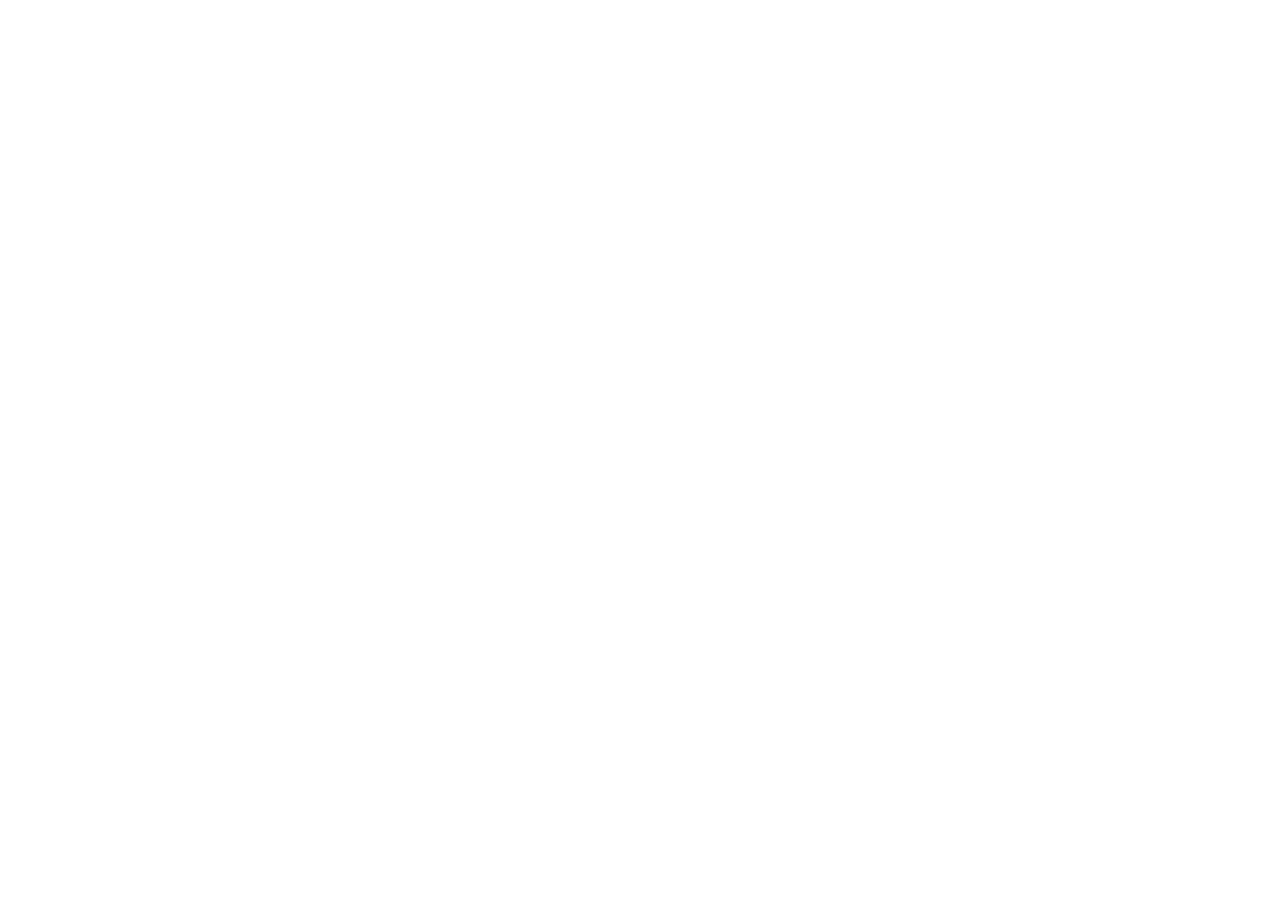
==== index.html @ f4e79886 "mensaje" ====
<!DOCTYPE html>
<html lang="es">
<head>
    <meta charset="UTF-8">
    <meta name="viewport" content="width=device-width, initial-scale=1.0">
    <title>Home</title>
    <link rel="stylesheet" href="styles.css">
</head>
<body>
    

    <script src="scripts.js"></script>
</body>
</html>
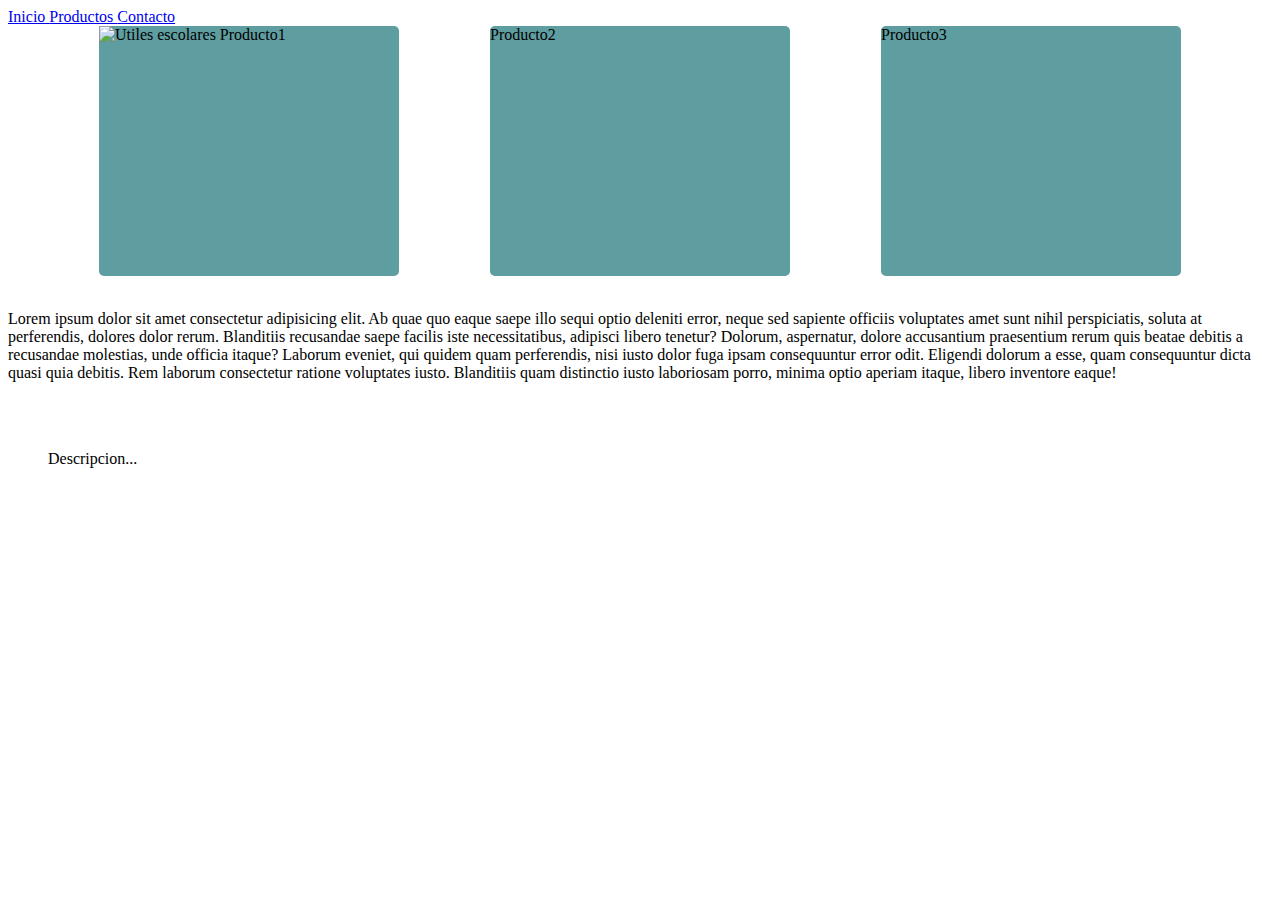
==== commit 21c3c027: "Cambios" ====
--- a/index.html
+++ b/index.html
@@ -3,12 +3,62 @@
 <head>
     <meta charset="UTF-8">
     <meta name="viewport" content="width=device-width, initial-scale=1.0">
-    <title>Home</title>
+    <title>TP Front</title>
     <link rel="stylesheet" href="styles.css">
 </head>
 <body>
+    <header>
+        <nav>
+            <a href="index.html" target="_blank"> Inicio </a>
+            <a href="productos.html" target="_blank"> Productos </a>
+            <a href="contacto.html" target="_blank"> Contacto </a>
+        </nav>
+    </header>
+
+    <section> 
+        <div class="ofertas">  <!-- aca quiere hacer una card con varios productos-->
+            <div class="card">
+                <img src="Imagenes/utilesEscolares.jpg" alt="Utiles escolares">
+                Producto1
+            </div>
+            <div class="card">
+                Producto2
+            </div> 
+            <div class="card">
+                Producto3
+            </div>
+        </div>
+    </section>  
+
+    <div class="historia">
+        <img src="" alt=""> <!-- acordarse completar el alt por un tema de accesibilidad-->
+        <p>
+            Lorem ipsum dolor sit amet consectetur adipisicing elit. Ab quae quo eaque saepe illo sequi optio deleniti error, 
+            neque sed sapiente officiis voluptates amet sunt nihil perspiciatis, soluta at perferendis, dolores dolor rerum. 
+            Blanditiis recusandae saepe facilis iste necessitatibus, adipisci libero tenetur? Dolorum, aspernatur, 
+            dolore accusantium praesentium rerum quis beatae debitis a recusandae molestias, unde officia itaque? 
+            Laborum eveniet, qui quidem quam perferendis, nisi iusto dolor fuga ipsam consequuntur error odit. 
+            Eligendi dolorum a esse, quam consequuntur dicta quasi quia debitis. Rem laborum consectetur ratione voluptates iusto. 
+            Blanditiis quam distinctio iusto laboriosam porro, minima optio aperiam itaque, libero inventore eaque!
+        </p>
+    </div>
+
+    <div class="imagenes">    <!-- lo puedo usar para varias imagenes-->
+        <img src="" alt="">
+    </div>
+
+    <figure>   <!-- solo se usa para una sola imagen-->
+        <img src="" alt="">
+        <figcaption>
+            Descripcion...
+        </figcaption>
+    </figure>
     
 
-    <script src="scripts.js"></script>
+    <footer>
+
+    </footer>
+
+   <script src="scripts.js"></script> 
 </body>
 </html>--- a/styles.css
+++ b/styles.css
@@ -0,0 +1,18 @@
+.card {
+    width: 300px;
+    height: 250px;
+    background-color: cadetblue;
+    border-radius: 5px;
+}
+
+.ofertas{
+    display: flex;
+    justify-content: space-evenly;
+}
+
+.card img{   /** a las imagenes de la card ... */
+    height: 100%;
+    width: 100%;
+    object-fit: contain; 
+    
+}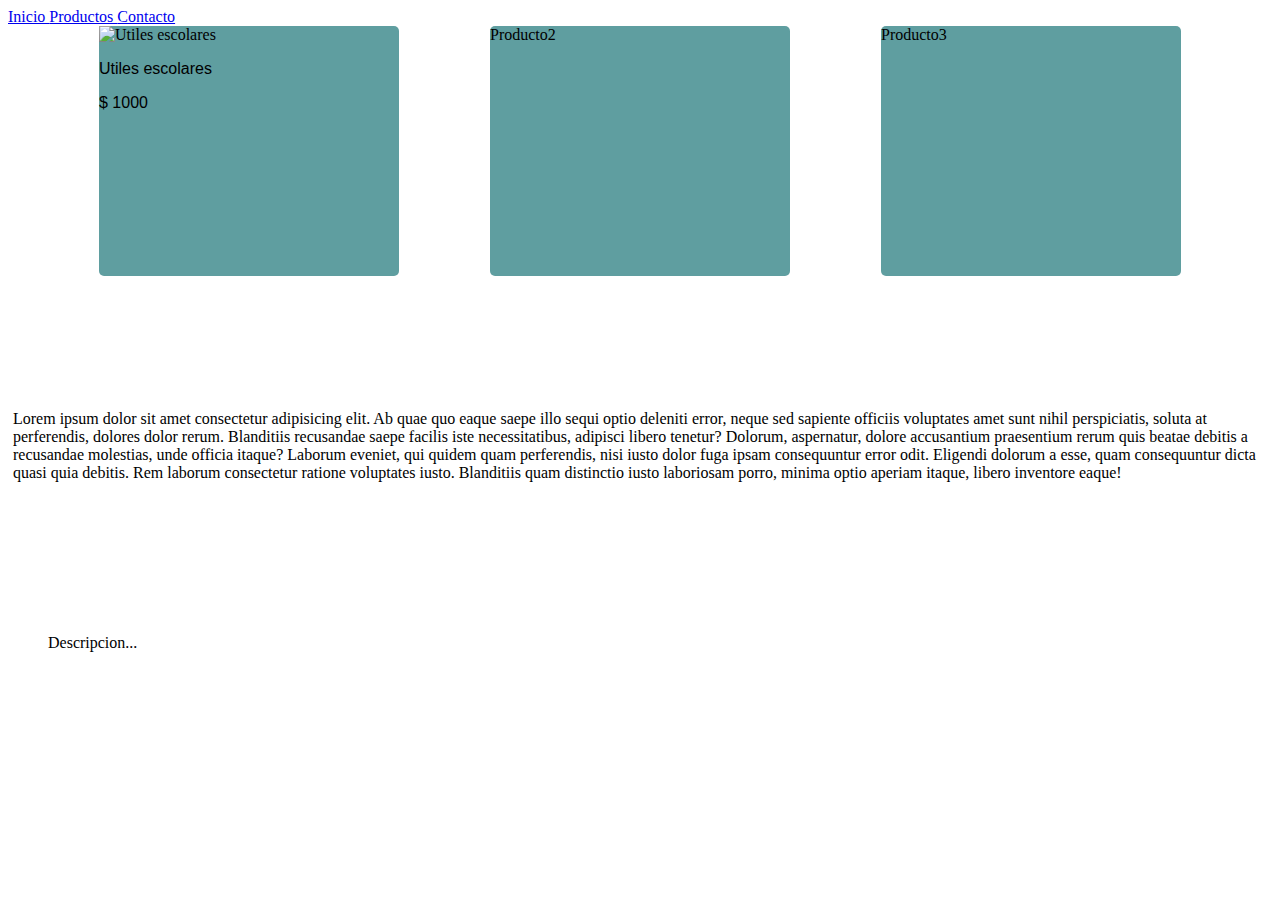
==== commit bb7dc99c: "Cambios varios" ====
--- a/index.html
+++ b/index.html
@@ -3,7 +3,7 @@
 <head>
     <meta charset="UTF-8">
     <meta name="viewport" content="width=device-width, initial-scale=1.0">
-    <title>TP Front</title>
+    <title>Home</title>
     <link rel="stylesheet" href="styles.css">
 </head>
 <body>
@@ -18,8 +18,9 @@
     <section> 
         <div class="ofertas">  <!-- aca quiere hacer una card con varios productos-->
             <div class="card">
-                <img src="Imagenes/utilesEscolares.jpg" alt="Utiles escolares">
-                Producto1
+                <img class="imgProducto" src="Imagenes/utilesEscolares.jpg" alt="Utiles escolares">
+                <p class="nombreProducto">Utiles escolares </p>  <!-- de alguna forma vamos a tener que acceder a este parrafo con javascript y cambiar-->
+                <p class="precioProducto"> $ <span> 1000 </span> </p> <!--el span para acceder mas facil al precio y mantener el signo $-->
             </div>
             <div class="card">
                 Producto2
--- a/styles.css
+++ b/styles.css
@@ -8,6 +8,7 @@
 .ofertas{
     display: flex;
     justify-content: space-evenly;
+    
 }
 
 .card img{   /** a las imagenes de la card ... */
@@ -15,4 +16,12 @@
     width: 100%;
     object-fit: contain; 
     
+}
+
+.historia{
+    margin: 100px 5px 100px 5px;
+}
+
+.ofertas .card p{
+    font-family:Verdana, Geneva, Tahoma, sans-serif
 }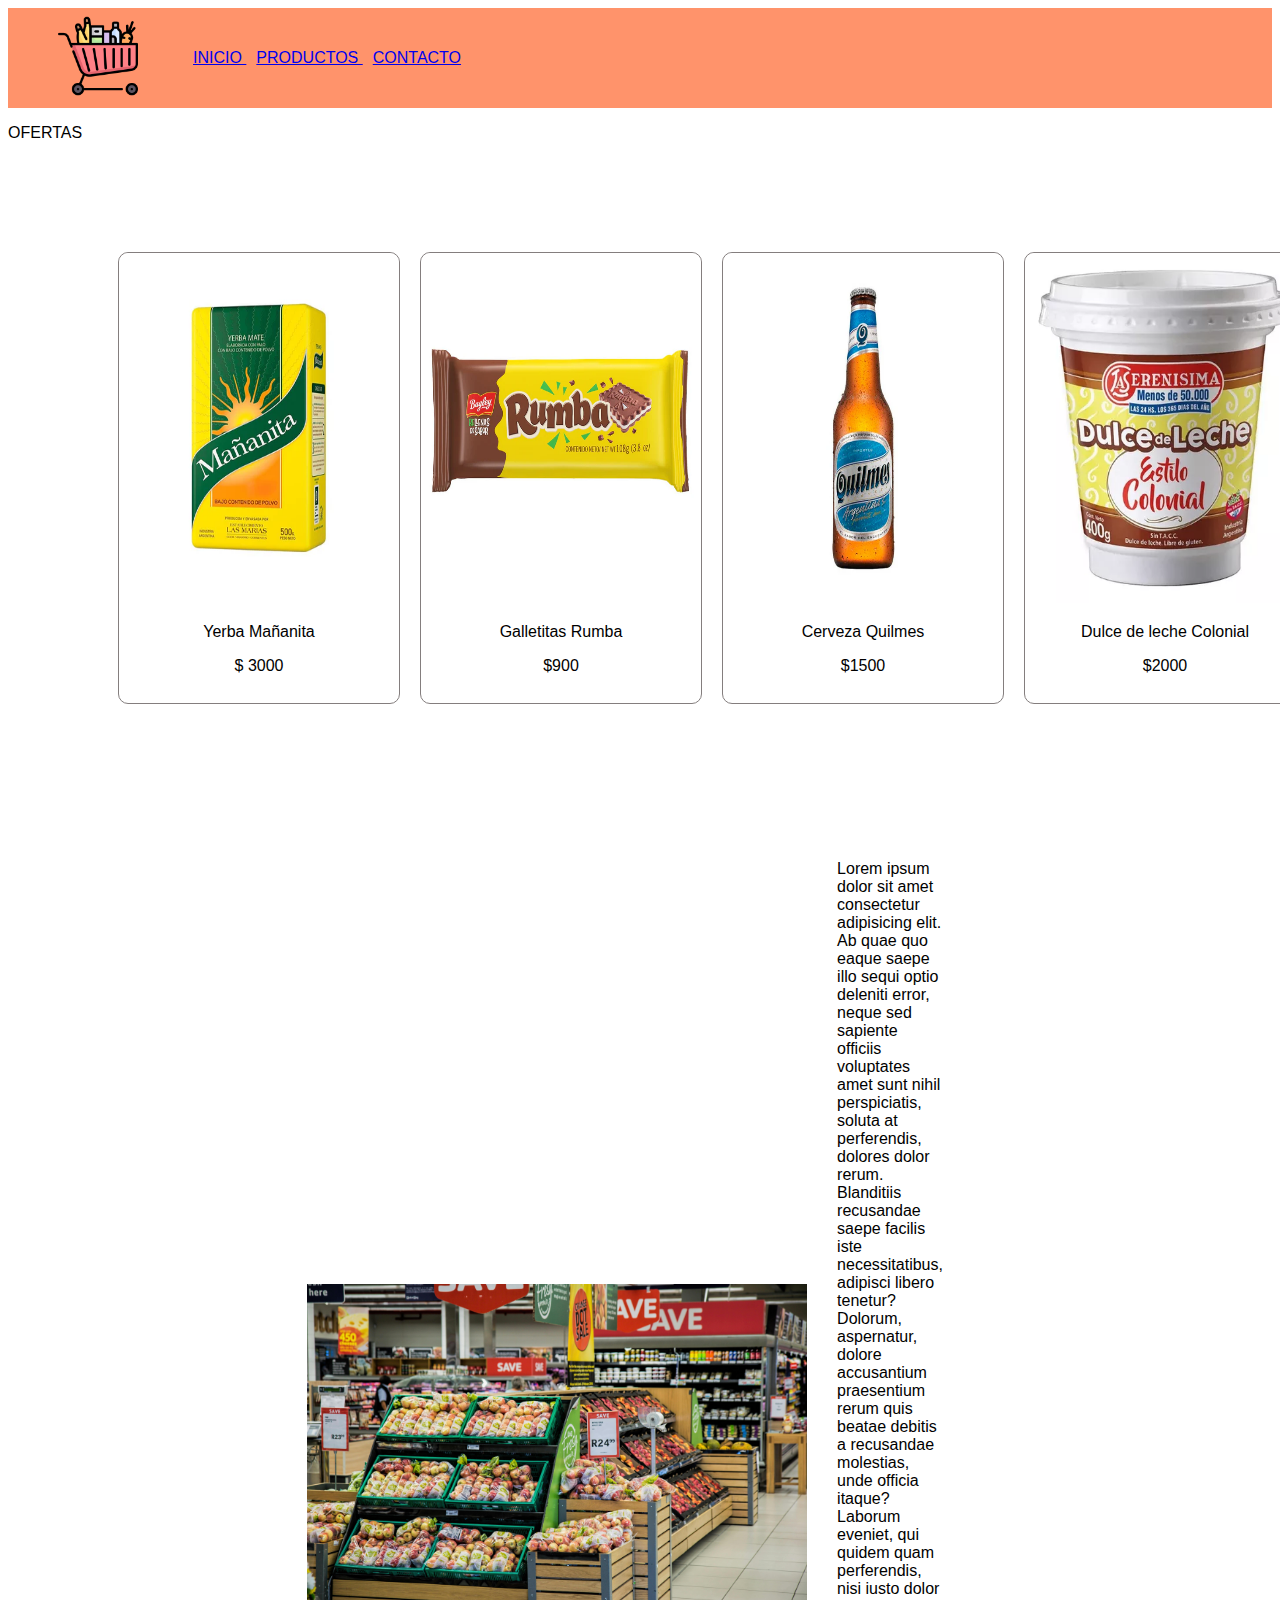
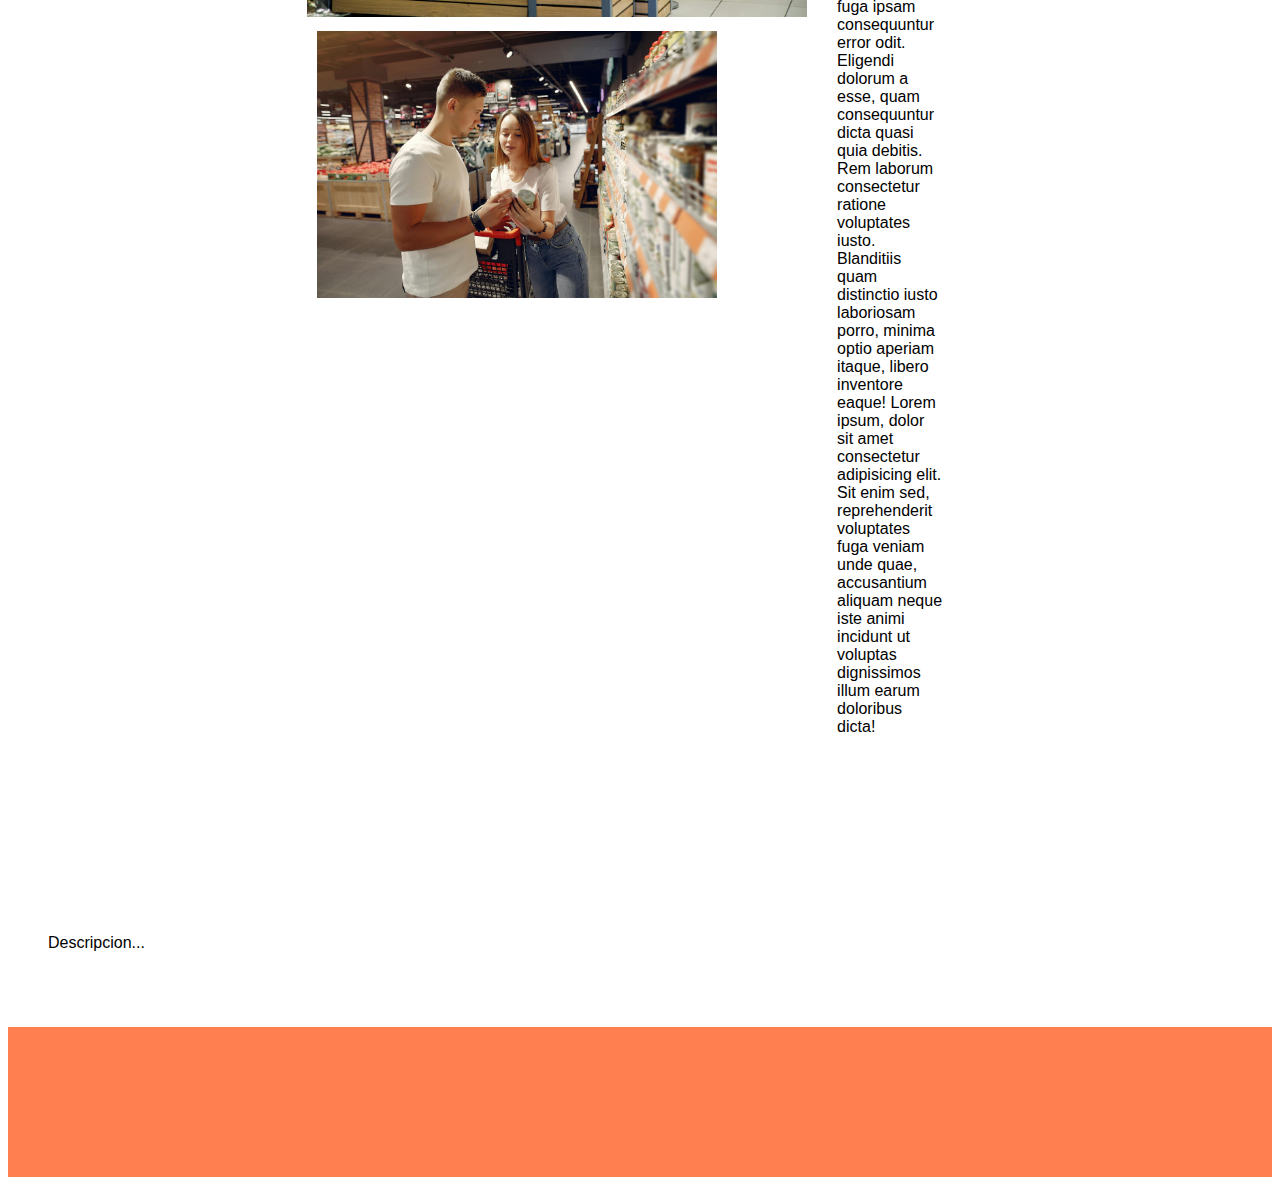
==== commit bd3358ff: "varios cambios" ====
--- a/index.html
+++ b/index.html
@@ -8,42 +8,73 @@
 </head>
 <body>
     <header>
+        <div class="container">
+            <img src="Imagenes/grocery-cart.png" alt="logotipo" class="logo">
+        </div>
         <nav>
-            <a href="index.html" target="_blank"> Inicio </a>
-            <a href="productos.html" target="_blank"> Productos </a>
-            <a href="contacto.html" target="_blank"> Contacto </a>
+            <a href="index.html" target="_blank"> INICIO </a>
+            <a href="productos.html" target="_blank"> PRODUCTOS </a>
+            <a href="contacto.html" target="_blank"> CONTACTO </a>
         </nav>
     </header>
 
+    
+    <div>
+        <p>OFERTAS</p>
+    </div>
+
     <section> 
         <div class="ofertas">  <!-- aca quiere hacer una card con varios productos-->
+        
             <div class="card">
-                <img class="imgProducto" src="Imagenes/utilesEscolares.jpg" alt="Utiles escolares">
-                <p class="nombreProducto">Utiles escolares </p>  <!-- de alguna forma vamos a tener que acceder a este parrafo con javascript y cambiar-->
-                <p class="precioProducto"> $ <span> 1000 </span> </p> <!--el span para acceder mas facil al precio y mantener el signo $-->
+                <img class="imgProducto" src="Imagenes/yerbaMañanita.jpg" alt="yerbaMañanita">
+                <p class="nombreProducto">Yerba Mañanita </p>  <!-- de alguna forma vamos a tener que acceder a este parrafo con javascript y cambiar-->
+                <p class="precioProducto"> $ <span> 3000 </span> </p> <!--el span para acceder mas facil al precio y mantener el signo $-->
             </div>
             <div class="card">
-                Producto2
+                <img class="imgProducto" src="Imagenes/galletitasRumba.jpg" alt="galletitasRumba">
+                <p>Galletitas Rumba</p>
+                <p>$900</p>
             </div> 
             <div class="card">
-                Producto3
+                <img class="imgProducto" src="Imagenes/cervezaQuilmes.jpg" alt="cervezaQuilmes">
+                <p>Cerveza Quilmes</p>
+                <p>$1500</p>
+            </div>
+            <div class="card">
+                <img class="imgProducto" src="Imagenes/dulceDeLeche.jpg.webp" alt="dulceDeLeche">
+                <p>Dulce de leche Colonial</p>
+                <p>$2000</p>
             </div>
         </div>
     </section>  
 
+
     <div class="historia">
-        <img src="" alt=""> <!-- acordarse completar el alt por un tema de accesibilidad-->
-        <p>
-            Lorem ipsum dolor sit amet consectetur adipisicing elit. Ab quae quo eaque saepe illo sequi optio deleniti error, 
-            neque sed sapiente officiis voluptates amet sunt nihil perspiciatis, soluta at perferendis, dolores dolor rerum. 
-            Blanditiis recusandae saepe facilis iste necessitatibus, adipisci libero tenetur? Dolorum, aspernatur, 
-            dolore accusantium praesentium rerum quis beatae debitis a recusandae molestias, unde officia itaque? 
-            Laborum eveniet, qui quidem quam perferendis, nisi iusto dolor fuga ipsam consequuntur error odit. 
-            Eligendi dolorum a esse, quam consequuntur dicta quasi quia debitis. Rem laborum consectetur ratione voluptates iusto. 
-            Blanditiis quam distinctio iusto laboriosam porro, minima optio aperiam itaque, libero inventore eaque!
-        </p>
+
+        <div class="historia-img">
+            <img src="Imagenes/pexels-pixabay-264636.jpg" alt="supermercado" class="imagenHistoria"> 
+            <img src="Imagenes/pexels-gustavo-fring-4173325.jpg" alt="supermercado" class="imagenHistoria2">
+        </div>
+       
+
+        <div class="historia-p">
+            <p>
+                Lorem ipsum dolor sit amet consectetur adipisicing elit. Ab quae quo eaque saepe illo sequi optio deleniti error, 
+                neque sed sapiente officiis voluptates amet sunt nihil perspiciatis, soluta at perferendis, dolores dolor rerum. 
+                Blanditiis recusandae saepe facilis iste necessitatibus, adipisci libero tenetur? Dolorum, aspernatur, 
+                dolore accusantium praesentium rerum quis beatae debitis a recusandae molestias, unde officia itaque? 
+                Laborum eveniet, qui quidem quam perferendis, nisi iusto dolor fuga ipsam consequuntur error odit. 
+                Eligendi dolorum a esse, quam consequuntur dicta quasi quia debitis. Rem laborum consectetur ratione voluptates iusto. 
+                Blanditiis quam distinctio iusto laboriosam porro, minima optio aperiam itaque, libero inventore eaque!
+                Lorem ipsum, dolor sit amet consectetur adipisicing elit. Sit enim sed, reprehenderit voluptates fuga veniam unde quae, 
+                accusantium aliquam neque iste animi incidunt ut voluptas dignissimos illum earum doloribus dicta!
+            </p>
+        </div>
+    
     </div>
-
+            
+   
     <div class="imagenes">    <!-- lo puedo usar para varias imagenes-->
         <img src="" alt="">
     </div>
--- a/styles.css
+++ b/styles.css
@@ -1,26 +1,93 @@
-.card {
-    width: 300px;
-    height: 250px;
-    background-color: cadetblue;
-    border-radius: 5px;
+
+html{
+    font-family:'Gill Sans', 'Gill Sans MT', Calibri, 'Trebuchet MS', sans-serif;
 }
 
+header{
+    display: flex;
+    width: 100%;
+    height: 100px;
+    background-color: rgba(255, 127, 80, 0.842); 
+    align-items: center;
+    justify-content:flex-start;
+}
+
+.logo{
+    width: 80px;
+    height: auto; /* Mantener la proporción */
+    margin: 50px;
+}
+
+
+.imagenHistoria {
+    width: 500px;
+}
+
+.imagenHistoria2 {
+    margin: 10px;
+    width: 400px;
+}
+
+nav a{
+    margin: 5px;
+}
+
+footer{
+    display: flex;
+    margin-top: 75px;
+    width: 100%;
+    height: 150px;
+    background-color: coral; 
+    align-items: center;
+    align-content: center;
+    justify-content: center;
+}
+
+
 .ofertas{
+    margin: 100px;
     display: flex;
     justify-content: space-evenly;
-    
 }
 
+
+.card {
+    width: 320px;
+    height: 450px;
+    background-color: rgb(255, 255, 255);
+    border: 1px solid rgb(132, 126, 126);
+    border-radius: 10px;
+    margin: 10px;
+    text-align: center;
+}
+
+.card img:hover {
+    background-color: beige;
+    transform: scale(1.1);
+    opacity: 0.8;
+}
+
+
 .card img{   /** a las imagenes de la card ... */
-    height: 100%;
-    width: 100%;
-    object-fit: contain; 
+    height: 350px;
+    width: 280px;
+    border-radius: 10px;
+    
     
 }
 
 .historia{
-    margin: 100px 5px 100px 5px;
+    display: flex;
+    justify-content: center;
+    margin: 100px 300px 100px 300px;
+    align-items: center;
+    flex-direction: row;
 }
+
+.historia-p{
+margin: 30px;
+}
+
 
 .ofertas .card p{
     font-family:Verdana, Geneva, Tahoma, sans-serif
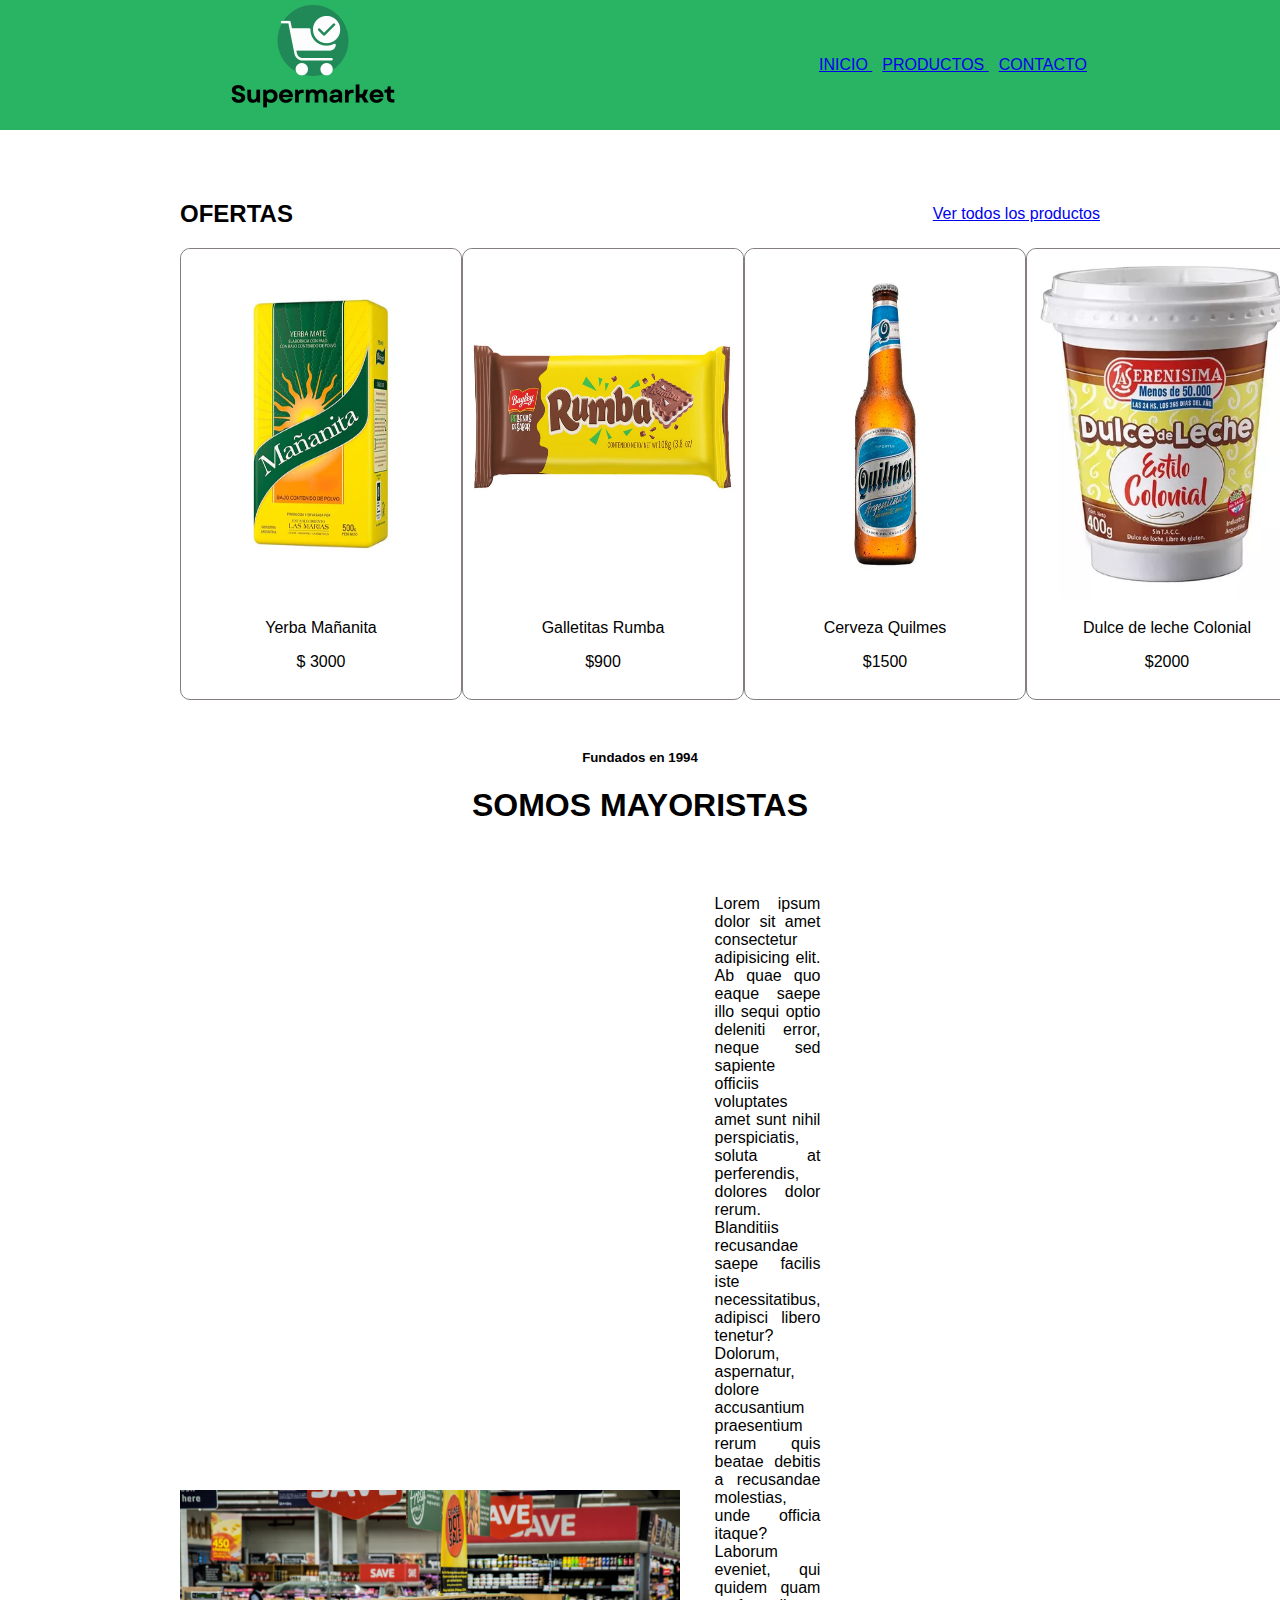
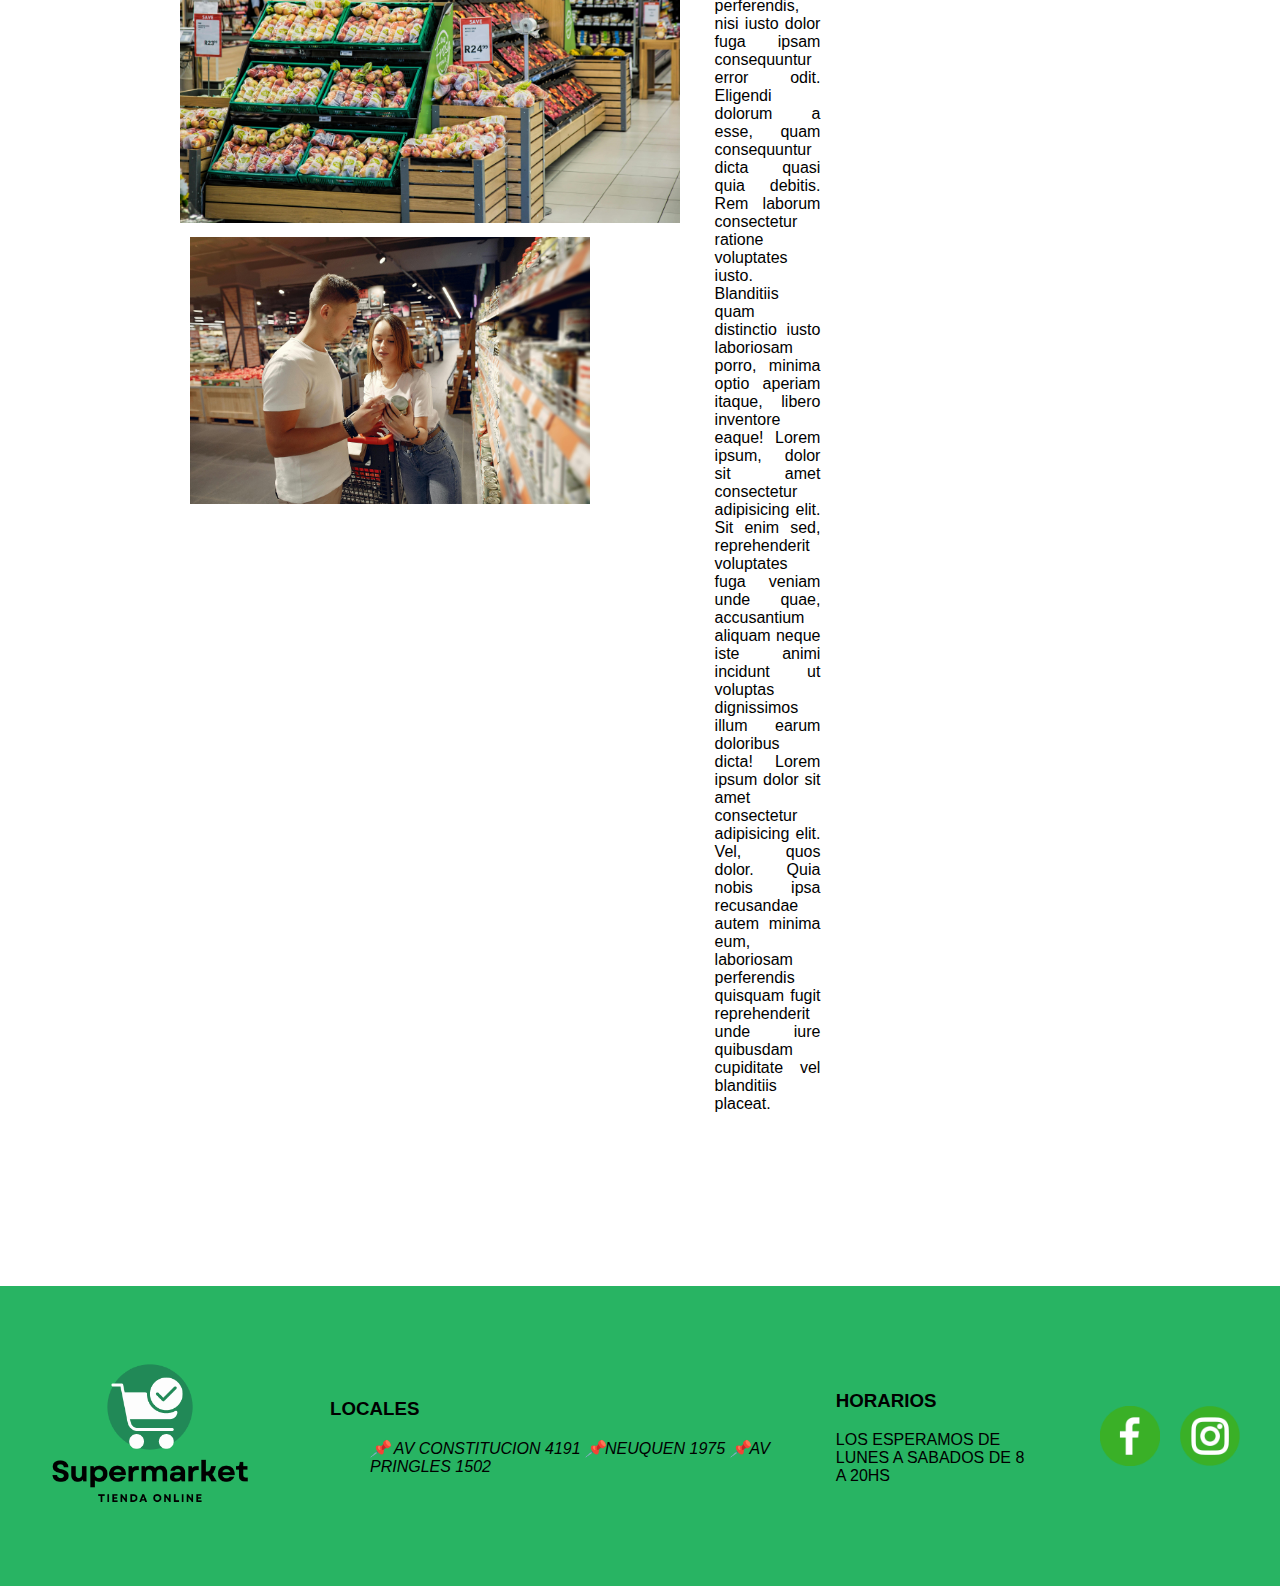
==== commit 486dab3d: "cambios" ====
--- a/index.html
+++ b/index.html
@@ -7,9 +7,10 @@
     <link rel="stylesheet" href="styles.css">
 </head>
 <body>
+
     <header>
         <div class="container">
-            <img src="Imagenes/grocery-cart.png" alt="logotipo" class="logo">
+            <img src="Imagenes/Green Circle Online Store Shopping Basket Logo2.png" alt="logotipo" class="logoHeader">
         </div>
         <nav>
             <a href="index.html" target="_blank"> INICIO </a>
@@ -19,36 +20,43 @@
     </header>
 
     
-    <div>
-        <p>OFERTAS</p>
-    </div>
+    <section>
+        
+        <div class="tituloOfertas">
+            <h2>OFERTAS</h2>
+            <a href="productos.html" target="_blank"> Ver todos los productos</a>
+        </div>
+    
+        <div class="ofertas">  <!-- aca quiere hacer una card con varios productos-->
 
-    <section> 
-        <div class="ofertas">  <!-- aca quiere hacer una card con varios productos-->
-        
             <div class="card">
                 <img class="imgProducto" src="Imagenes/yerbaMañanita.jpg" alt="yerbaMañanita">
                 <p class="nombreProducto">Yerba Mañanita </p>  <!-- de alguna forma vamos a tener que acceder a este parrafo con javascript y cambiar-->
                 <p class="precioProducto"> $ <span> 3000 </span> </p> <!--el span para acceder mas facil al precio y mantener el signo $-->
             </div>
             <div class="card">
-                <img class="imgProducto" src="Imagenes/galletitasRumba.jpg" alt="galletitasRumba">
+                <img class="imgProducto" src="Imagenes/galletitasRumba.jpg" alt="galletitas Rumba">
                 <p>Galletitas Rumba</p>
                 <p>$900</p>
             </div> 
             <div class="card">
-                <img class="imgProducto" src="Imagenes/cervezaQuilmes.jpg" alt="cervezaQuilmes">
+                <img class="imgProducto" src="Imagenes/cervezaQuilmes.jpg" alt="cerveza Quilmes">
                 <p>Cerveza Quilmes</p>
                 <p>$1500</p>
             </div>
             <div class="card">
-                <img class="imgProducto" src="Imagenes/dulceDeLeche.jpg.webp" alt="dulceDeLeche">
+                <img class="imgProducto" src="Imagenes/dulceDeLeche.jpg.webp" alt="dulce De Leche">
                 <p>Dulce de leche Colonial</p>
                 <p>$2000</p>
             </div>
         </div>
     </section>  
 
+
+    <div class="tituloHistoria">
+        <h5>Fundados en 1994</h5>
+        <h1>SOMOS MAYORISTAS</h1>
+    </div>
 
     <div class="historia">
 
@@ -69,6 +77,8 @@
                 Blanditiis quam distinctio iusto laboriosam porro, minima optio aperiam itaque, libero inventore eaque!
                 Lorem ipsum, dolor sit amet consectetur adipisicing elit. Sit enim sed, reprehenderit voluptates fuga veniam unde quae, 
                 accusantium aliquam neque iste animi incidunt ut voluptas dignissimos illum earum doloribus dicta!
+                Lorem ipsum dolor sit amet consectetur adipisicing elit. Vel, quos dolor. Quia nobis ipsa recusandae autem minima eum, 
+                laboriosam perferendis quisquam fugit reprehenderit unde iure quibusdam cupiditate vel blanditiis placeat.
             </p>
         </div>
     
@@ -82,13 +92,35 @@
     <figure>   <!-- solo se usa para una sola imagen-->
         <img src="" alt="">
         <figcaption>
-            Descripcion...
+            
         </figcaption>
     </figure>
     
 
     <footer>
-
+        <div class="container">
+            <img src="Imagenes/Green Circle Online Store Shopping Basket Logo.png" alt="logotipo" class="logo">
+        </div>
+        <div class="localesFooter">
+            <h3>LOCALES</h3>
+            <ul>
+                <li>
+                    <i>&#128204; AV CONSTITUCION 4191</i>
+                    <i>&#128204;NEUQUEN 1975</i>
+                    <i>&#128204;AV PRINGLES 1502</i>
+                </li>
+            </ul>
+            
+        </div>
+        <div class="horariosFooter">
+            <h3>HORARIOS</h3>
+            <p>LOS ESPERAMOS DE <br> LUNES A SABADOS DE 8 A 20HS</p>
+        </div>
+        <div class="iconosFooter">
+                <img src="Imagenes/facebook.png" alt="logoFace">
+                <img src="Imagenes/instagram.png" alt="logoInsta">
+            </div>       
+        </div>
     </footer>
 
    <script src="scripts.js"></script> 
--- a/styles.css
+++ b/styles.css
@@ -1,23 +1,31 @@
 
 html{
-    font-family:'Gill Sans', 'Gill Sans MT', Calibri, 'Trebuchet MS', sans-serif;
+    font-family:'Segoe UI', Tahoma, Geneva, Verdana, sans-serif;
+}
+
+body{
+    margin: 0; /**elimino los espacios en blanco entre el header y el body**/
 }
 
 header{
     display: flex;
-    width: 100%;
-    height: 100px;
-    background-color: rgba(255, 127, 80, 0.842); 
+    width:  100%;
+    height: 130px;
+    background-color: #28b463; 
     align-items: center;
-    justify-content:flex-start;
+    justify-content:space-around;
+}
+
+
+.logoHeader{
+    width: 250px;
+    height: auto;
 }
 
 .logo{
-    width: 80px;
+    width: 300px;
     height: auto; /* Mantener la proporción */
-    margin: 50px;
 }
-
 
 .imagenHistoria {
     width: 500px;
@@ -32,20 +40,9 @@
     margin: 5px;
 }
 
-footer{
-    display: flex;
-    margin-top: 75px;
-    width: 100%;
-    height: 150px;
-    background-color: coral; 
-    align-items: center;
-    align-content: center;
-    justify-content: center;
-}
-
 
 .ofertas{
-    margin: 100px;
+    margin: 0px 180px 0px 180px;
     display: flex;
     justify-content: space-evenly;
 }
@@ -57,7 +54,6 @@
     background-color: rgb(255, 255, 255);
     border: 1px solid rgb(132, 126, 126);
     border-radius: 10px;
-    margin: 10px;
     text-align: center;
 }
 
@@ -72,23 +68,92 @@
     height: 350px;
     width: 280px;
     border-radius: 10px;
-    
-    
 }
 
 .historia{
     display: flex;
     justify-content: center;
-    margin: 100px 300px 100px 300px;
+    margin: 50px 180px 50px 180px;
     align-items: center;
     flex-direction: row;
 }
 
 .historia-p{
-margin: 30px;
+    text-align: justify;
+margin: 5px 280px 5px 35px;
 }
 
 
 .ofertas .card p{
     font-family:Verdana, Geneva, Tahoma, sans-serif
-}+}
+
+.tituloOfertas {
+    display: flex;
+    margin: 50px 180px 0px 180px;
+    justify-content: space-between;
+    align-items: center;
+}
+
+.tituloHistoria{
+ text-align: center;
+ margin: 50px;
+}
+
+footer{
+    display: flex;
+    margin-top: 50px;
+    margin-bottom: 0;
+    width: 100%;
+    height: 300px;
+    background-color: #28b463;
+    align-items: center;
+    align-content: center;
+    justify-content: center;
+}
+
+footer div ul{
+    list-style-type: none;
+}
+
+.iconosFooter{
+    display: flex;
+    margin: 30px;
+}
+
+.localesFooter{
+    margin: 30px;
+}
+
+.horariosFooter{
+    margin: 30px;
+}
+
+.iconosFooter img{
+    width: 60px;
+    height: 60px;
+    margin: 10px;
+}
+
+.productos{
+    margin: 0px 180px 0px 180px;
+    display: flex;
+    justify-content: space-evenly;
+    flex-wrap: wrap;
+}
+
+.productoContainer {
+    width: 320px;
+    height: 450px;
+    margin: 20px;
+    background-color: rgb(255, 255, 255);
+    border: 1px solid rgb(132, 126, 126);
+    border-radius: 10px;
+    text-align: center;
+}
+
+.imgProducto{   
+    height: 350px;
+    width: 280px;
+    border-radius: 10px;
+}
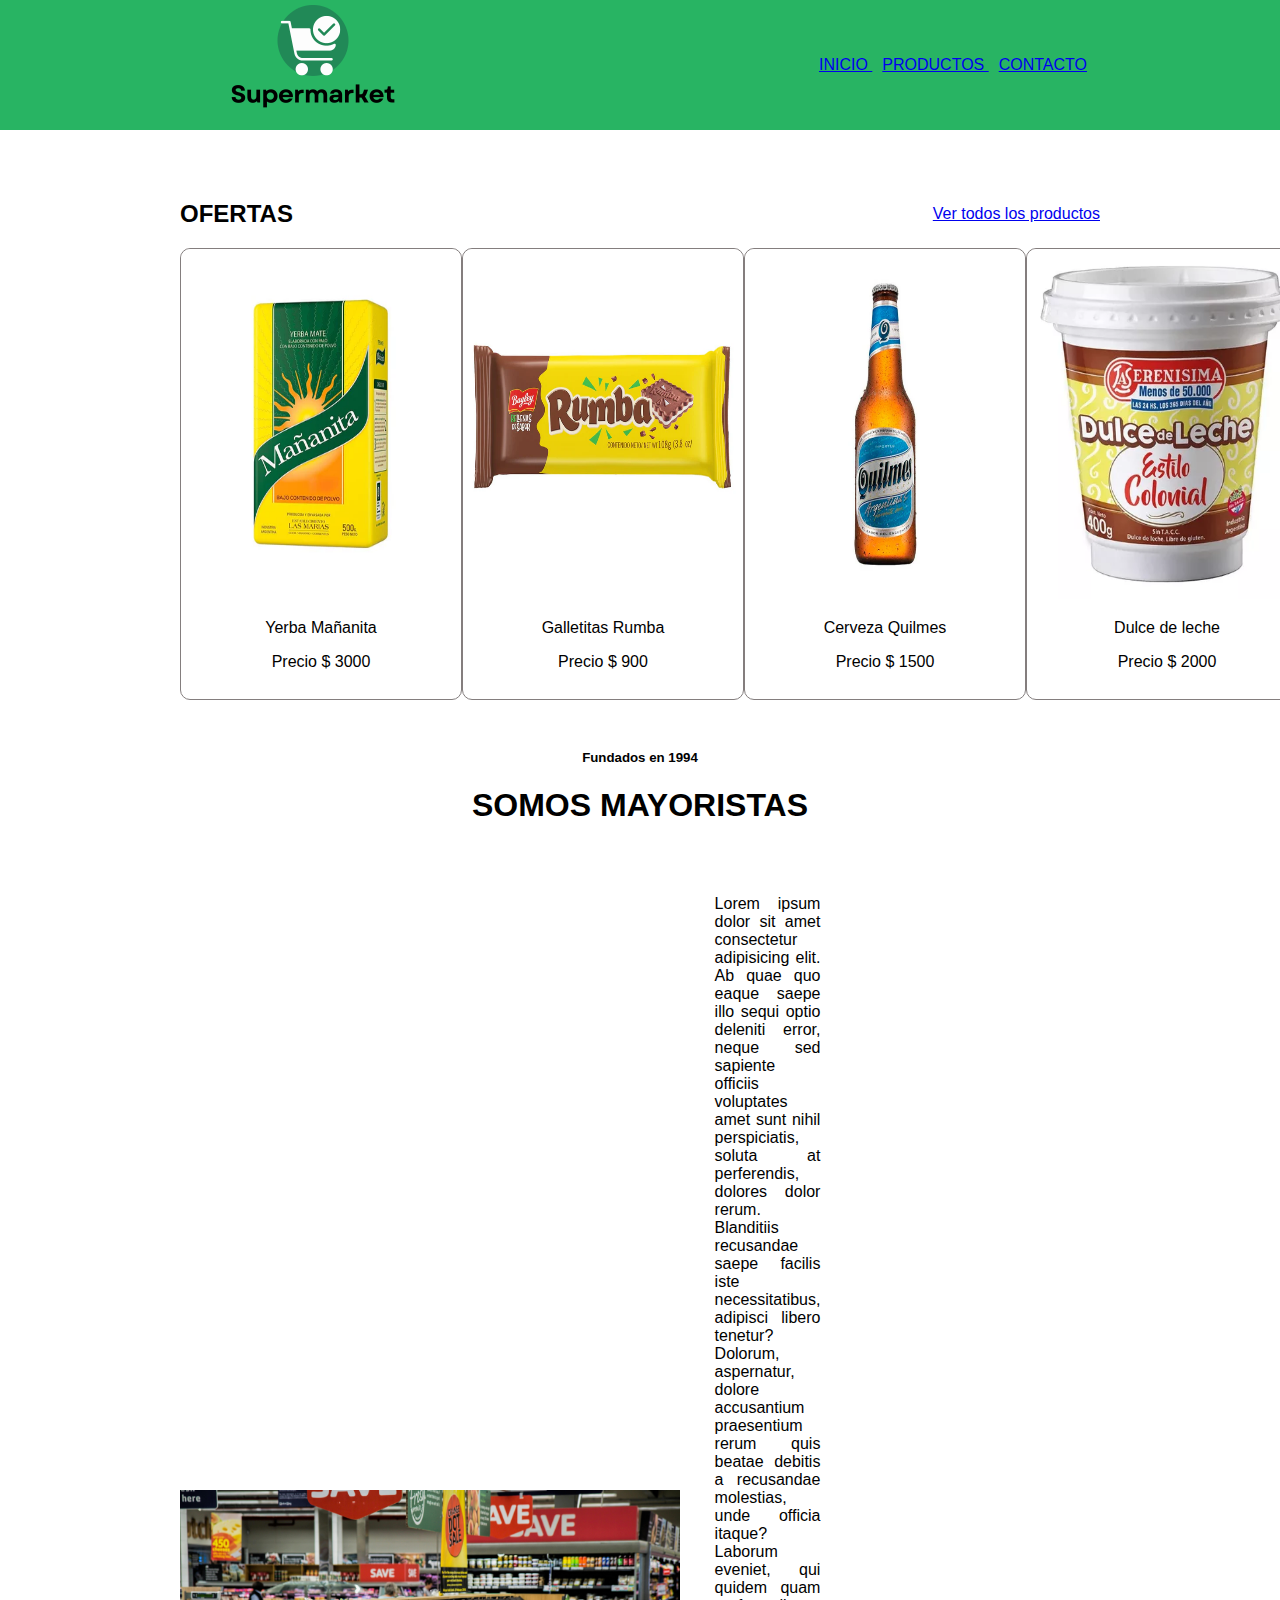
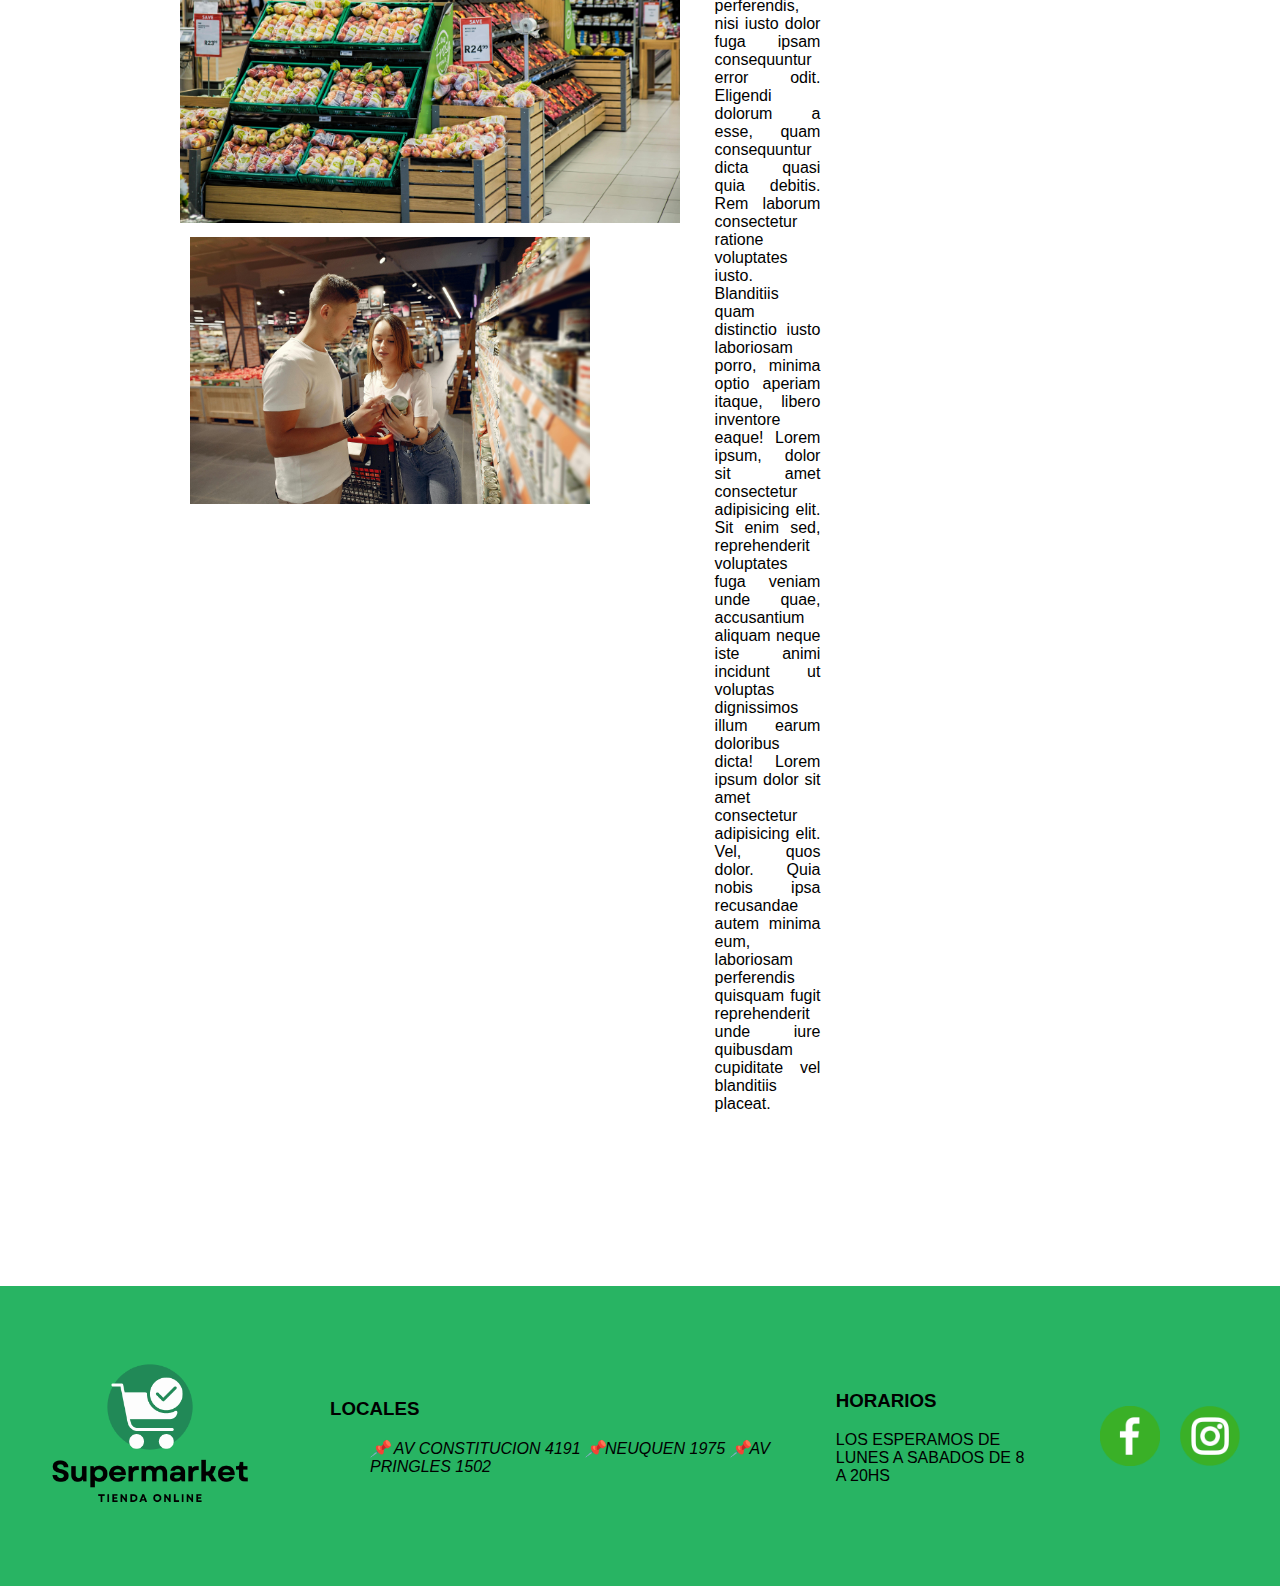
==== commit b75452eb: "varios cambios" ====
--- a/index.html
+++ b/index.html
@@ -31,23 +31,23 @@
 
             <div class="card">
                 <img class="imgProducto" src="Imagenes/yerbaMañanita.jpg" alt="yerbaMañanita">
-                <p class="nombreProducto">Yerba Mañanita </p>  <!-- de alguna forma vamos a tener que acceder a este parrafo con javascript y cambiar-->
-                <p class="precioProducto"> $ <span> 3000 </span> </p> <!--el span para acceder mas facil al precio y mantener el signo $-->
+                <p id="productoNombre1"></p>
+                <p id="productoPrecio1"></p>
             </div>
             <div class="card">
                 <img class="imgProducto" src="Imagenes/galletitasRumba.jpg" alt="galletitas Rumba">
-                <p>Galletitas Rumba</p>
-                <p>$900</p>
+                <p id="productoNombre2"></p>
+                <p id="productoPrecio2"></p>
             </div> 
             <div class="card">
                 <img class="imgProducto" src="Imagenes/cervezaQuilmes.jpg" alt="cerveza Quilmes">
-                <p>Cerveza Quilmes</p>
-                <p>$1500</p>
+                <p id="productoNombre3"></p>
+                <p id="productoPrecio3"></p>
             </div>
             <div class="card">
                 <img class="imgProducto" src="Imagenes/dulceDeLeche.jpg.webp" alt="dulce De Leche">
-                <p>Dulce de leche Colonial</p>
-                <p>$2000</p>
+                <p id="productoNombre4"></p>
+                <p id="productoPrecio4"></p>
             </div>
         </div>
     </section>  
--- a/styles.css
+++ b/styles.css
@@ -144,7 +144,7 @@
 
 .productoContainer {
     width: 320px;
-    height: 450px;
+    height: 550px;
     margin: 20px;
     background-color: rgb(255, 255, 255);
     border: 1px solid rgb(132, 126, 126);
@@ -157,3 +157,12 @@
     width: 280px;
     border-radius: 10px;
 }
+
+
+#totalCompra{
+    text-align: center;
+}
+
+#tituloProductos{
+    text-align: center;
+}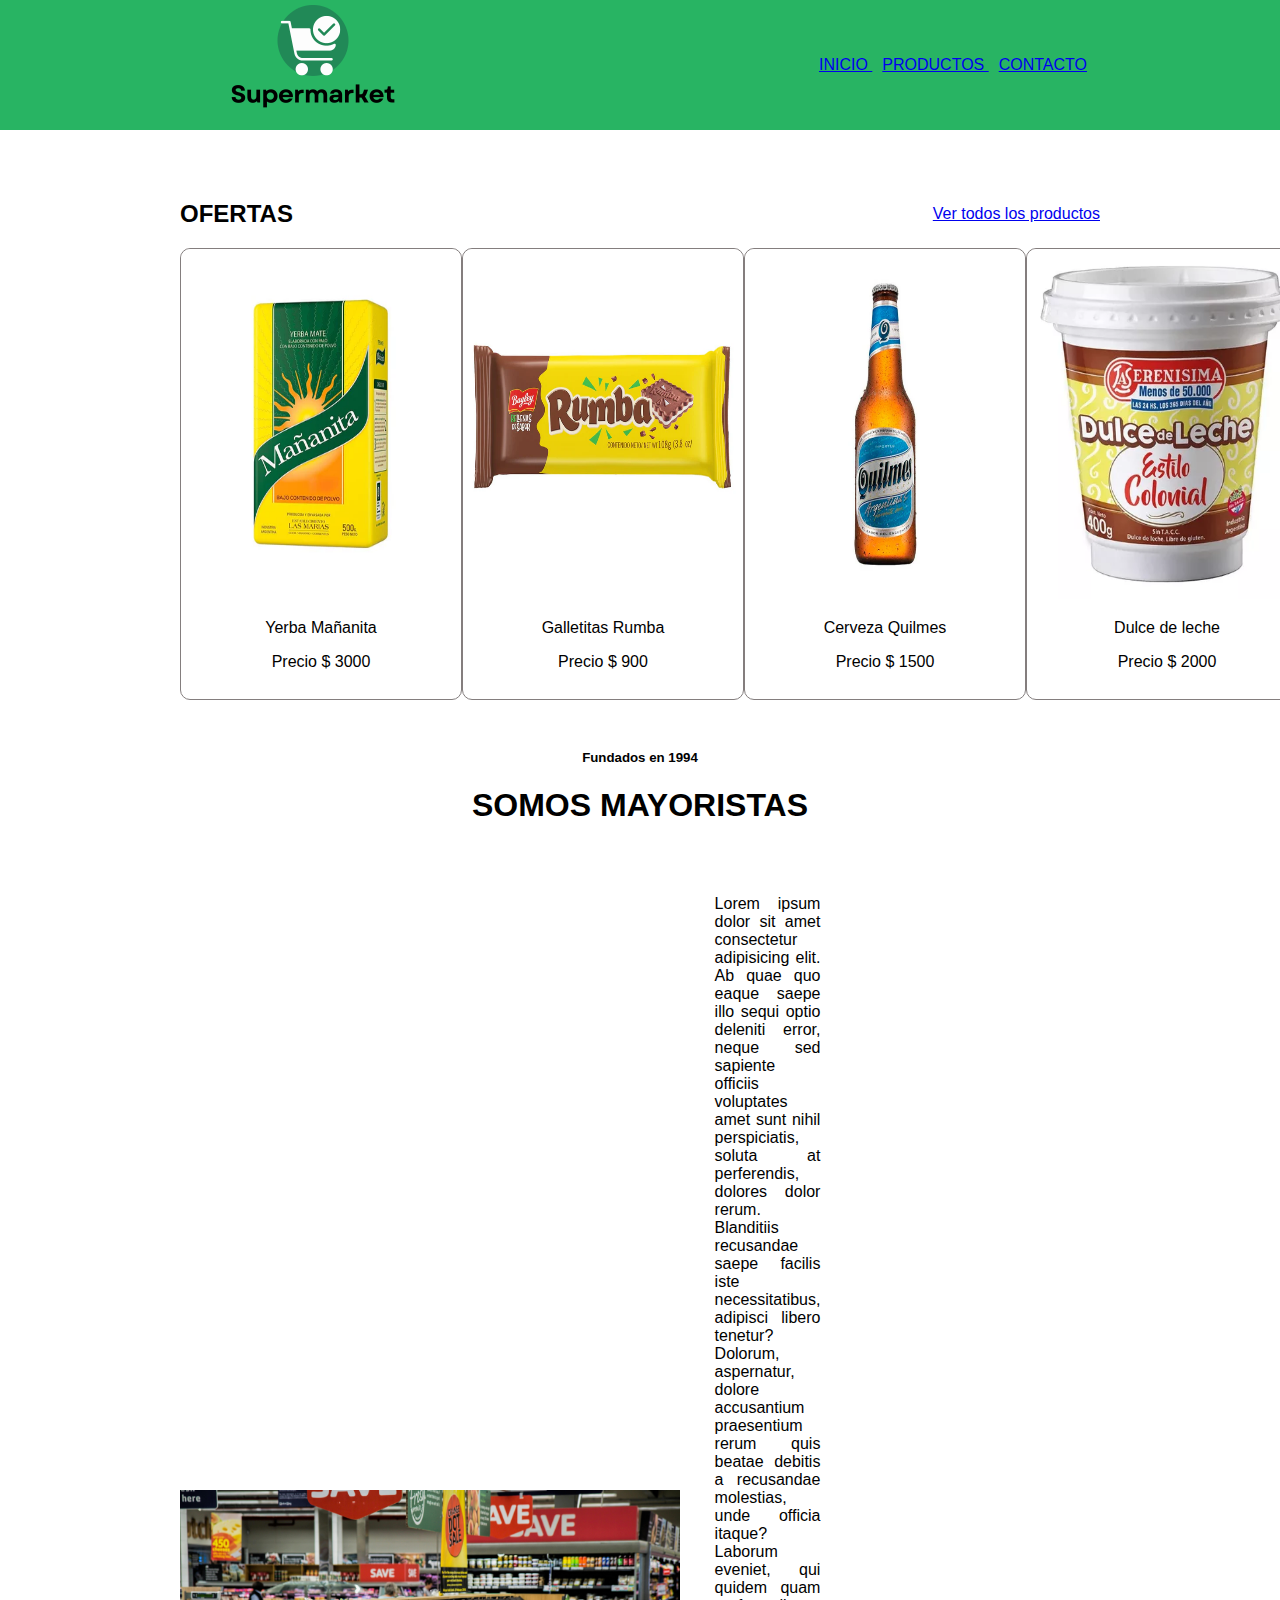
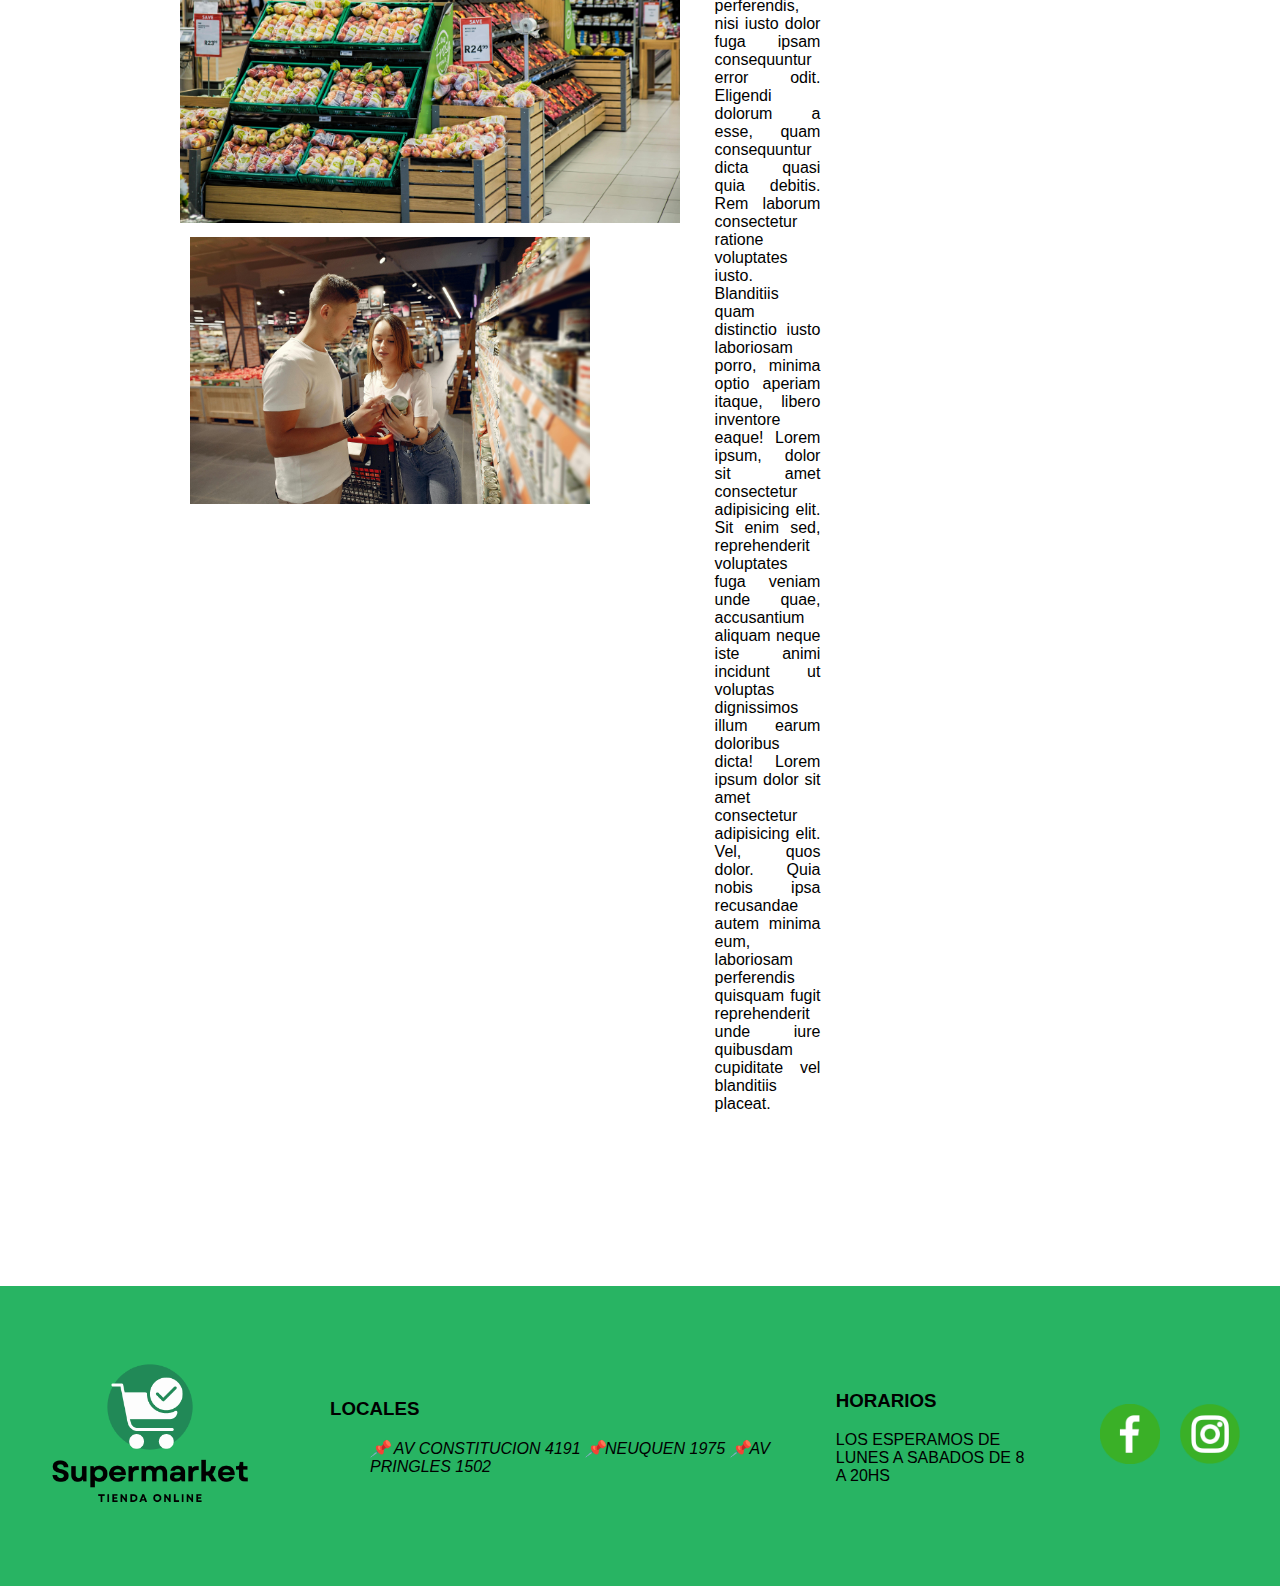
==== commit 51559fbb: "cambios" ====
--- a/index.html
+++ b/index.html
@@ -13,18 +13,16 @@
             <img src="Imagenes/Green Circle Online Store Shopping Basket Logo2.png" alt="logotipo" class="logoHeader">
         </div>
         <nav>
-            <a href="index.html" target="_blank"> INICIO </a>
-            <a href="productos.html" target="_blank"> PRODUCTOS </a>
-            <a href="contacto.html" target="_blank"> CONTACTO </a>
+            <a href="index.html" > INICIO </a>
+            <a href="productos.html" > PRODUCTOS </a>
+            <a href="contacto.html" > CONTACTO </a>
         </nav>
     </header>
 
-    
     <section>
-        
         <div class="tituloOfertas">
             <h2>OFERTAS</h2>
-            <a href="productos.html" target="_blank"> Ver todos los productos</a>
+            <a href="productos.html"> Ver todos los productos</a>
         </div>
     
         <div class="ofertas">  <!-- aca quiere hacer una card con varios productos-->
@@ -117,8 +115,12 @@
             <p>LOS ESPERAMOS DE <br> LUNES A SABADOS DE 8 A 20HS</p>
         </div>
         <div class="iconosFooter">
+            <a href="https://www.facebook.com" target="_blank">
                 <img src="Imagenes/facebook.png" alt="logoFace">
+            </a>
+            <a href="https://www.instagram.com" target="_blank">
                 <img src="Imagenes/instagram.png" alt="logoInsta">
+            </a>
             </div>       
         </div>
     </footer>
--- a/styles.css
+++ b/styles.css
@@ -58,7 +58,6 @@
 }
 
 .card img:hover {
-    background-color: beige;
     transform: scale(1.1);
     opacity: 0.8;
 }
@@ -152,6 +151,11 @@
     text-align: center;
 }
 
+.productoContainer:hover {
+    background-color: beige;
+    opacity: 0.8;
+}
+
 .imgProducto{   
     height: 350px;
     width: 280px;
@@ -165,4 +169,8 @@
 
 #tituloProductos{
     text-align: center;
+}
+
+#totalCompra{
+    font-size: 30px; 
 }